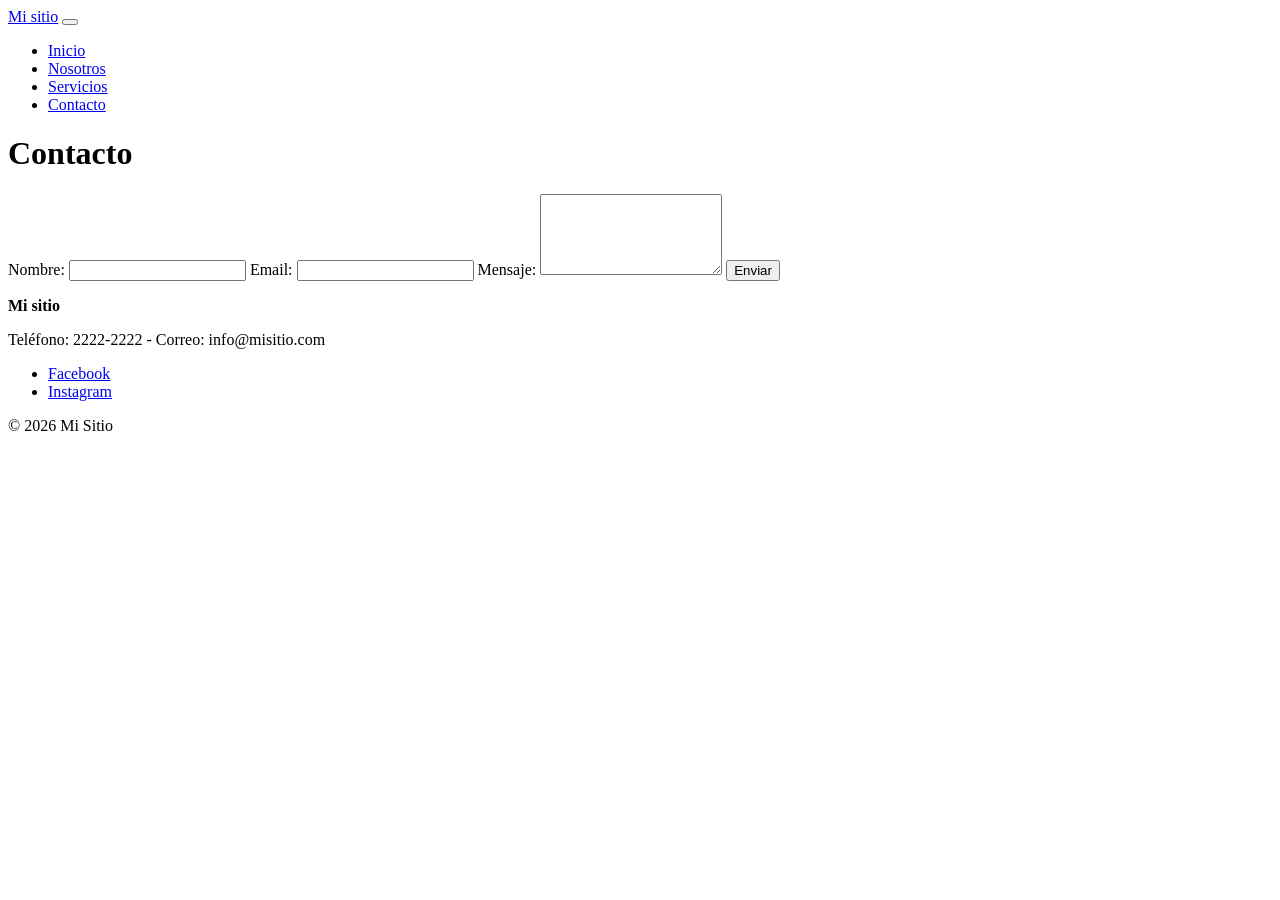
==== contacto.html @ b5acf8c8 "Segunda clase header,formulario de contacto y galeria" ====
<!DOCTYPE html>
<html lang="es">
<head>
    <meta charset="UTF-8">
    <meta name="viewport" content="width=device-width, initial-scale=1.0">
    <title>Mi pagina</title>  
    <link rel="stylesheet" href="./css/estilos.css">

</head>
<body>
    <header>
        <a href="index.html"  class="logo">Mi sitio</a>
        <button class="hamburguesa" id="btnMenu">
            <span></span>
            <span></span>
            <span></span>
        </button>
        <nav>
            <ul>
                <li><a href="index.html">Inicio</a></li>
                <li><a href="nosotros.html">Nosotros</a></li>
                <li><a href="servicios.html">Servicios</a></li>
                <li><a href="contacto.html">Contacto</a></li>
            </ul>
        </nav>
    </header>
    <main>
        <h1>Contacto</h1>
        <form action="enviar.php" method="POST">
            <label for="nombre">Nombre:</label>
            <input type="text" id="nombre" name="nombre" required>

            <label for="correo">Email:</label>
            <input type="email" id="correo" name="correo"  required>

            <label for="mensaje">Mensaje:</label>
            <textarea id="mensaje" name="mensaje"  rows="5" required></textarea>

            <button type="submit">Enviar</button>
        </form>
    </main> 
    <footer>
        <div>
            <p>
                <strong>Mi sitio</strong>
            </p>
            <p>Teléfono: 2222-2222 - Correo: info@misitio.com</p>
        </div>
        <ul>
            <li><a href="https://www.facebook.com/" target="_blank" >Facebook</a></li>
            <li><a href="https://www.instagram.com/" target="_blank" >Instagram</a></li>  
        </ul>
        <p>&copy; 2026 Mi Sitio</p>
    </footer>
    <script src="./js/main.js"></script>
</body>
</html>
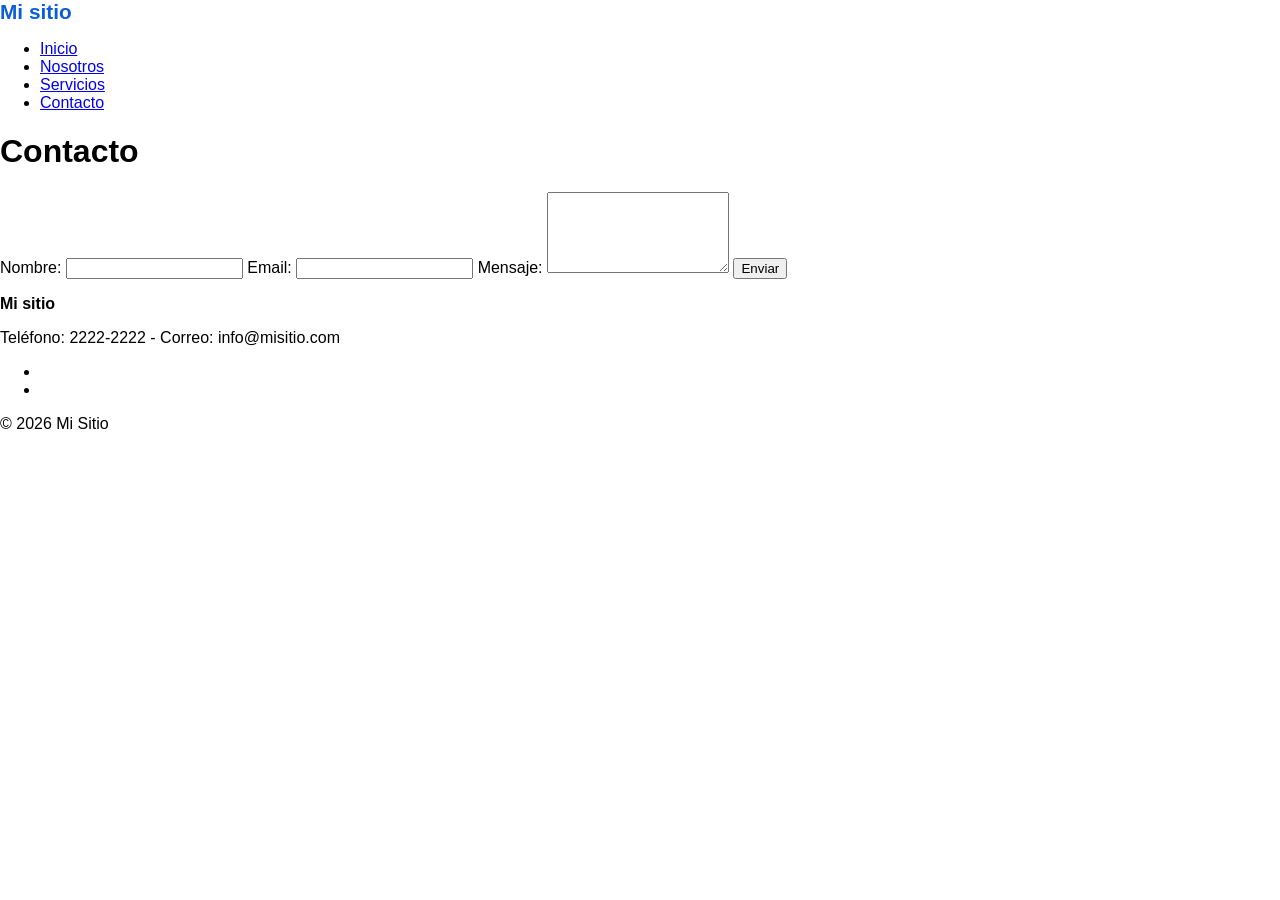
==== commit c2dd7cb5: "Clase 3" ====
--- a/contacto.html
+++ b/contacto.html
@@ -38,6 +38,10 @@
 
             <button type="submit">Enviar</button>
         </form>
+
+       
+
+
     </main> 
     <footer>
         <div>
@@ -52,6 +56,8 @@
         </ul>
         <p>&copy; 2026 Mi Sitio</p>
     </footer>
+ 
+
     <script src="./js/main.js"></script>
 </body>
 </html>
--- a/css/estilos.css
+++ b/css/estilos.css
@@ -0,0 +1,190 @@
+/* Reset de estilos */
+*{
+    box-sizing: border-box;
+}
+body{
+    margin: 0;
+    font-family:Arial, Helvetica, sans-serif;
+    color: var(--color-texto);
+}
+
+:root{
+    --color-principal: #0b5ed7;
+    --color-texto: #000000;
+    --ancho-max:1140px 
+}
+.contenedor{
+    width: 100%;
+    max-width: var(--ancho-max);
+    margin: 0 auto;
+    padding: 0 1rem;
+}
+/* Estilos del header */
+.header{
+    display: flex;
+    justify-content:space-between;
+    align-items: center;
+    padding: 1rem;
+}
+
+.logo{
+    font-size: 1.3rem;
+    font-weight:bolder;
+    color: var(--color-principal);
+    text-decoration:none;
+
+}
+
+.menu ul{
+display: flex;
+gap: 1.5rem;
+list-style:none;
+margin: 0;
+padding: 0;
+}
+
+.menu a{
+    color: var(--color-texto);
+text-decoration:none;
+}
+
+.menu a:hover{
+    color: var(--color-principal);
+}
+
+.hamburguesa{
+  display:flex;
+  flex-direction:column;
+  gap: 5px;
+  padding: 0.5rem;
+  background:none;
+  border:0;
+  cursor:pointer;
+
+}
+
+.hamburguesa span{
+    display:block;
+    width: 26px;
+    height:3px;
+    background-color:var(--color-texto);
+    border-radius: 2px;
+    transition: transform .2s, opacity .2s; /*animar en clase 4*/
+}
+
+/*Portada */
+
+.portada{
+    padding: 3rem 1rem;
+    text-align:center;
+    background-color: var(--color-principal);
+    color: #fff;
+}
+
+.portada h1{
+    margin: 0 0 1rem;
+    font-size: 1.8rem;
+}
+.boton{
+display:inline-block;
+padding: 0.6rem 1.2rem;
+background-color: var(--color-principal);
+color: #fff;
+text-decoration:none;
+border-radius: 5px;
+font-weight: bold;
+}
+
+.portada .boton{
+    background-color: #fff;
+    color: var(--color-principal);
+}
+
+/*footer*/
+.footer{
+    display:flex;
+    flex-direction:column;
+    gap: 1rem;
+    padding: 2rem 1rem;
+    background-color: #222;
+    color: #fff;
+    text-align:center;
+}
+
+footer a{
+    color: #fff;
+    text-decoration:none;
+
+}
+
+.redes{
+    display:flex;
+    justify-content:center;
+    gap: 1rem;
+    list-style:none;
+    margin:0;
+    padding:0;
+}
+
+.cards { display: flex; flex-wrap: wrap; gap: 1rem; }
+
+.tarjeta {
+  width: 100%;
+  height: auto;
+  background: #fff;
+  border-radius: 8px;
+  box-shadow: 0px 20px 6px rgba(0,0,0,.1);
+  overflow: hidden;
+  transition: transform .2s;
+}
+.tarjeta:hover { transform: translateY(-4px); }
+
+@media (min-width: 701px) { 
+
+    .tarjeta { width: 45%; } 
+}
+@media (min-width: 991px) { 
+    .tarjeta { width: calc(33.333% - .67rem); }
+ }
+
+ /*acoordion*/
+ .accordion .titulo {
+  width: 100%;
+  padding: 1rem;
+  text-align: left;
+  font-size: 1rem;
+  background: #f1f3f5;
+  border: 0;
+  border-bottom: 5px solid #ddd;
+  cursor: pointer;
+}
+
+
+
+.accordion .contenido { display: none; padding: 0 1rem; }
+.accordion .item.activo .contenido { display: block; }
+
+
+/* base: celular */
+.menu { display: none; }        /* lo abrirá la hamburguesa */
+
+@media (min-width: 501px) {
+    
+  .portada h1 { font-size: 2.1rem; }
+}
+
+@media (min-width: 701px) {
+  .portada { padding: 4rem 2rem; }
+  .footer {
+    flex-direction: row;
+    justify-content: space-between;
+    align-items: center;
+    text-align: left;
+  }
+}
+
+@media (min-width: 991px) {
+  .menu { display: block; }       /* menú normal en pantalla grande */
+  .hamburguesa { display: none; }
+  .portada h1 { font-size: 2.6rem; }
+}
